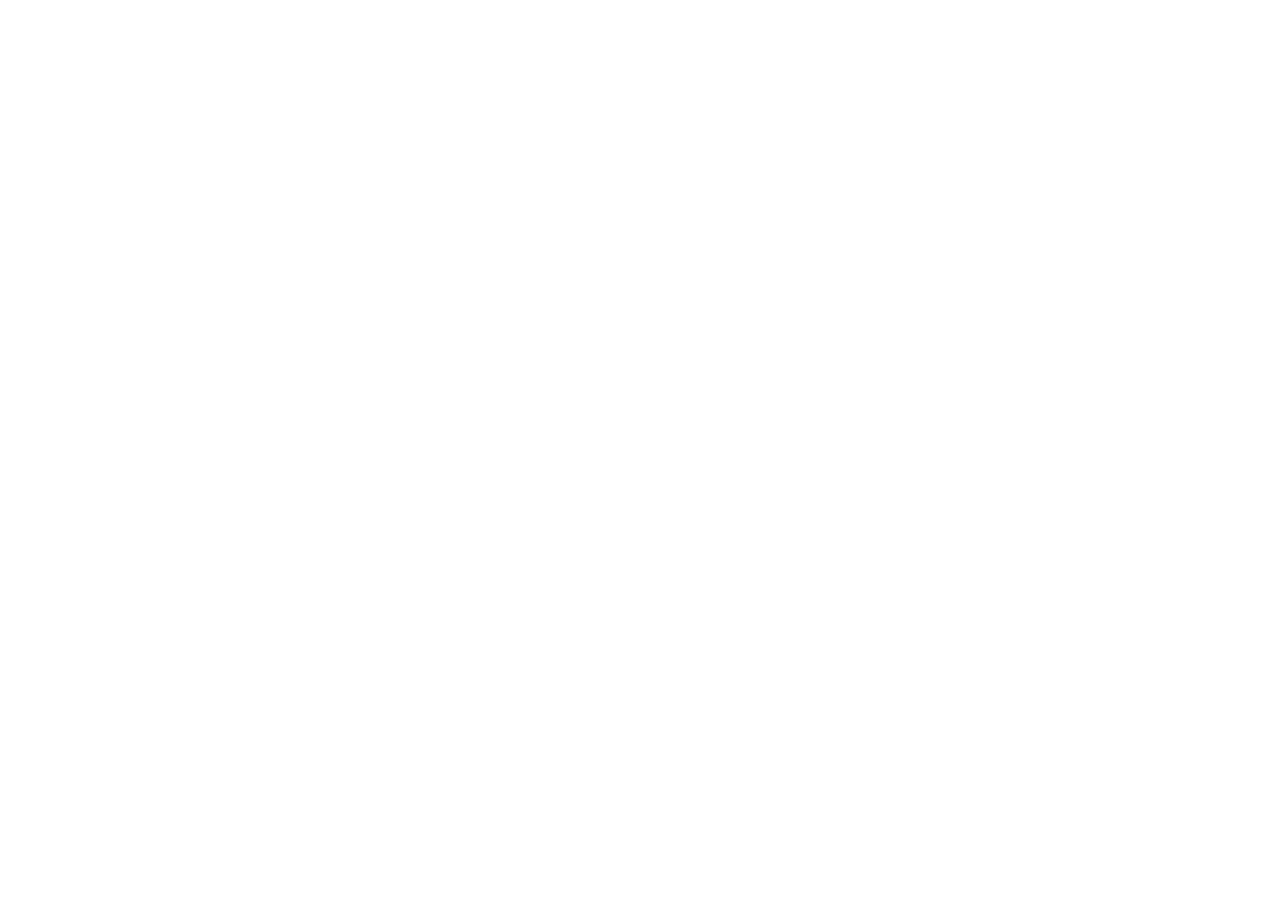
==== index.html @ a892856d "Create index.html" ====
<html lang="en">
<head>
    <meta charset="UTF-8">
    <meta http-equiv="X-UA-Compatible" content="IE=edge">
    <meta name="viewport" content="width=device-width, initial-scale=1.0">
    <title>Katrine's DigiFab</title>
</head>
<body>
    
</body>
</html>
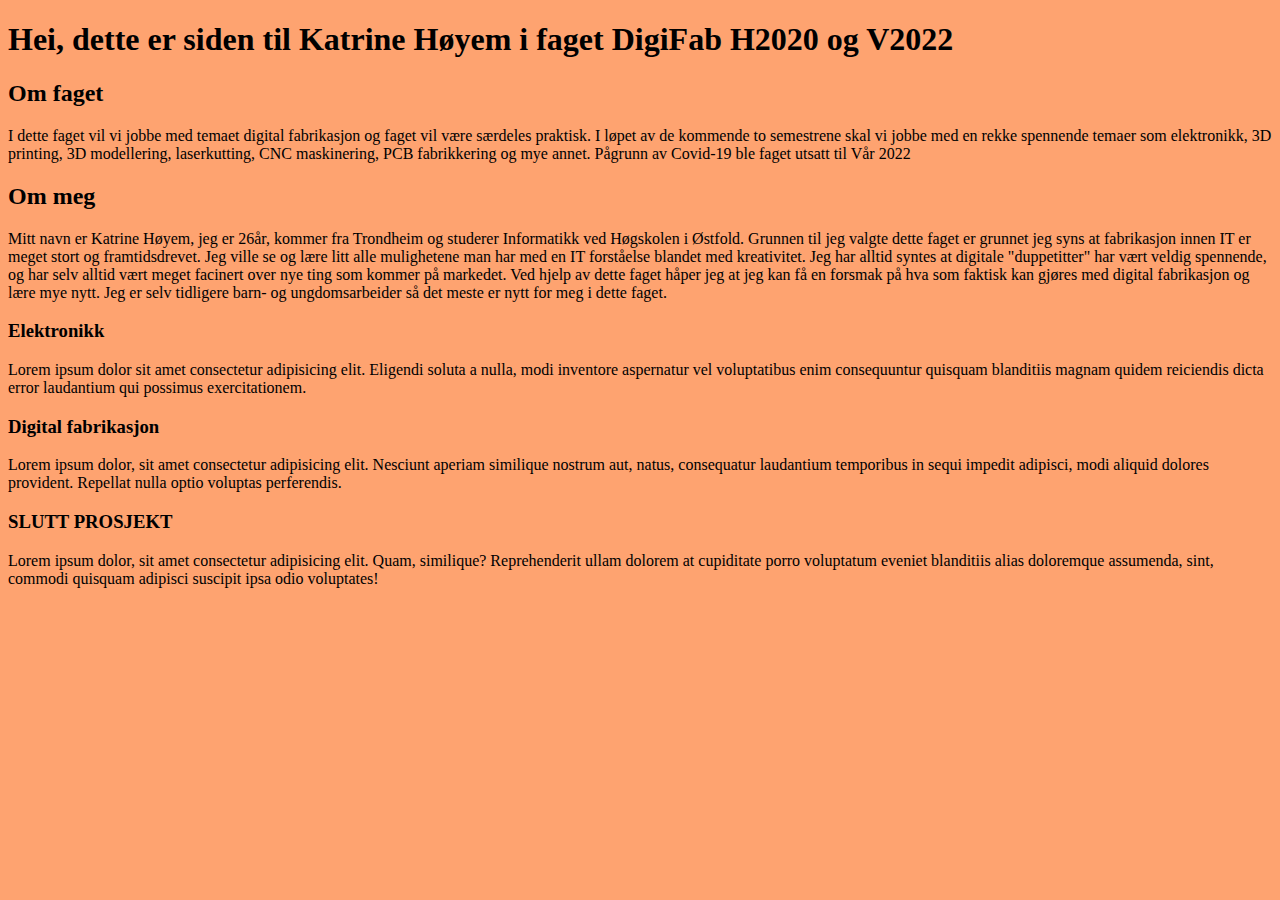
==== commit a1aaba03: "start på siden" ====
--- a/index.html
+++ b/index.html
@@ -1,11 +1,51 @@
-<html lang="en">
+<!DOCTYPE html>
+<html lang="nb-NO">
 <head>
     <meta charset="UTF-8">
     <meta http-equiv="X-UA-Compatible" content="IE=edge">
     <meta name="viewport" content="width=device-width, initial-scale=1.0">
     <title>Katrine's DigiFab</title>
+    <link rel="stylesheet" href="stylesheet.css">
 </head>
 <body>
-    
-</body>
+    <header><h1>Hei, dette er siden til Katrine Høyem i faget DigiFab H2020 og V2022</h1></header>
+    <main class="flex-top-box">
+        
+        <h2>Om faget</h2>
+            <p> 
+                I dette faget vil vi jobbe med temaet digital fabrikasjon og faget vil være særdeles praktisk. 
+                I løpet av de kommende to semestrene skal vi jobbe med en rekke spennende temaer som elektronikk,
+                3D printing, 3D modellering, laserkutting, CNC maskinering, PCB fabrikkering og mye annet. 
+                Pågrunn av Covid-19 ble faget utsatt til Vår 2022
+            </p>
+
+        <h2>Om meg</h2>
+            <p>
+                Mitt navn er Katrine Høyem, jeg er 26år, kommer fra Trondheim og studerer Informatikk ved Høgskolen i Østfold. 
+                Grunnen til jeg valgte dette faget er grunnet jeg syns at fabrikasjon innen IT er meget stort og framtidsdrevet. Jeg ville se og lære litt alle mulighetene man har med en IT forståelse blandet med kreativitet.
+                Jeg har alltid syntes at digitale "duppetitter" har vært veldig spennende, og har selv alltid vært meget facinert over nye ting som kommer på markedet.
+                Ved hjelp av dette faget håper jeg at jeg kan få en forsmak på hva som faktisk kan gjøres med digital fabrikasjon og lære mye nytt. Jeg er selv tidligere barn- og ungdomsarbeider så det meste er nytt for meg i dette faget.
+            </p>
+
+            <article>
+                <h3>Elektronikk</h3>
+                    <p>
+                        Lorem ipsum dolor sit amet consectetur adipisicing elit. Eligendi soluta a nulla, modi inventore aspernatur vel voluptatibus enim consequuntur quisquam blanditiis magnam quidem reiciendis dicta error laudantium qui possimus exercitationem.
+                    </p>
+            </article>
+            <article>
+                <h3>Digital fabrikasjon</h3>
+                    <p>
+                        Lorem ipsum dolor, sit amet consectetur adipisicing elit. Nesciunt aperiam similique nostrum aut, natus, consequatur laudantium temporibus in sequi impedit adipisci, modi aliquid dolores provident. Repellat nulla optio voluptas perferendis.
+                    </p>
+        </article>
+        <article>
+                <h3>SLUTT PROSJEKT</h3>
+                    <p>
+                        Lorem ipsum dolor, sit amet consectetur adipisicing elit. Quam, similique? Reprehenderit ullam dolorem at cupiditate porro voluptatum eveniet blanditiis alias doloremque assumenda, sint, commodi quisquam adipisci suscipit ipsa odio voluptates!
+                    </p>
+        </article>
+    </main>
+    </body>
+    <footer></footer>
 </html>--- a/stylesheet.css
+++ b/stylesheet.css
@@ -0,0 +1,13 @@
+body {
+background-color: rgb(254, 163, 112);
+}
+header {
+
+}
+.flex-main-box{
+
+}
+
+footer {
+
+}